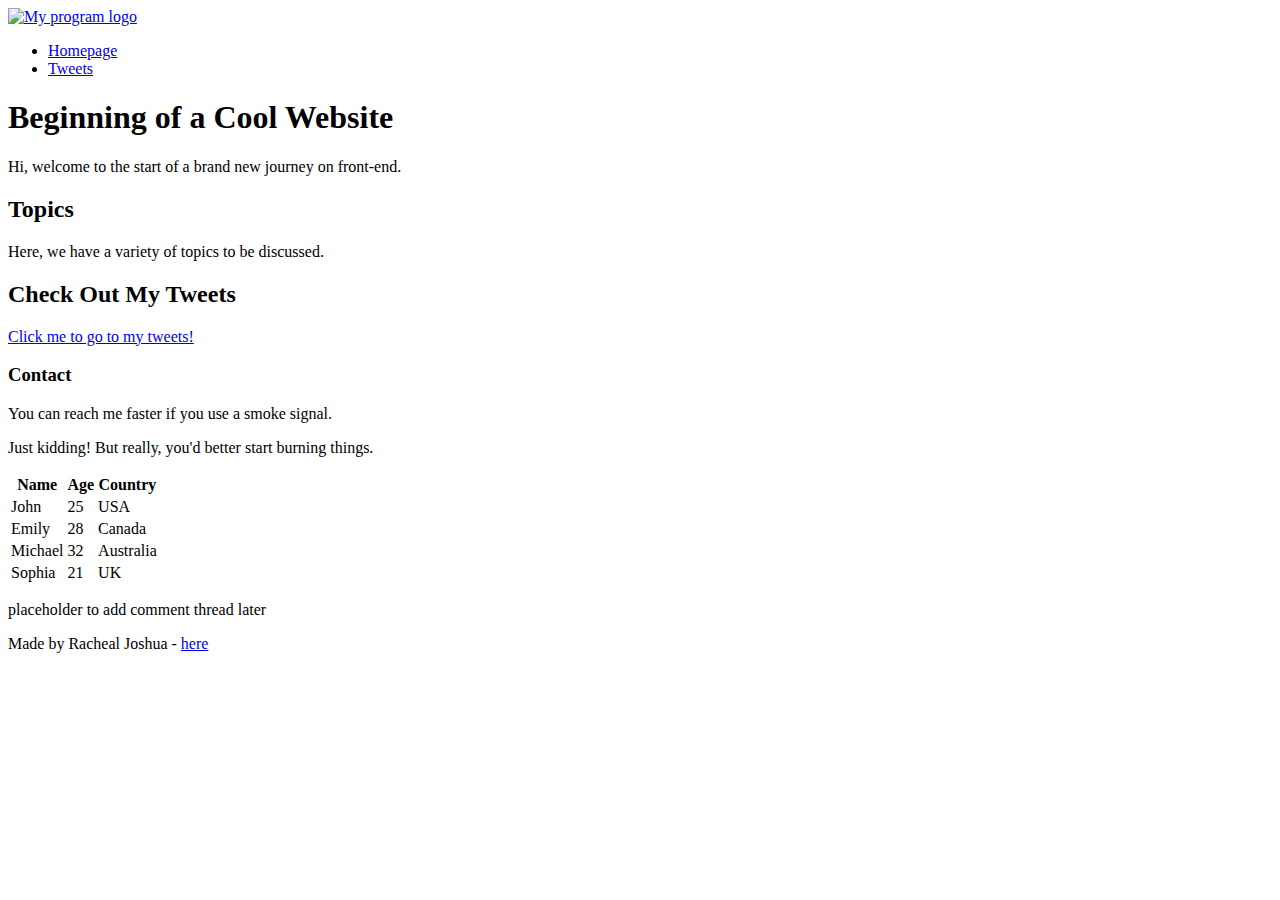
==== css_basic/index.html @ 19fce989 "added new files for the css practice." ====
<!DOCTYPE html>
<html lang="en">
  <head>
    <title>A project</title>
    <meta charset="UTF-8" />
    <meta name="viewport" content="width=device-width, initial-scale=1.0" />
  </head>

  <body>
    <a href="https://i.ibb.co/gTDZZT8/ALX-Logo-07.png">
      <img
        src="https://i.ibb.co/gTDZZT8/ALX-Logo-07.png"
        alt="My program logo"
      />
    </a>

    <header>
      <nav>
        <ul>
          <li><a href="index.html">Homepage</a></li>
          <li><a href="tweets.html">Tweets</a></li>
        </ul>
      </nav>
    </header>

    <main>
      <article>
        <h1>Beginning of a Cool Website</h1>
        <p>Hi, welcome to the start of a brand new journey on front-end.</p>

        <h2>Topics</h2>
        <p>Here, we have a variety of topics to be discussed.</p>

        <h2>Check Out My Tweets</h2>
        <a href="tweets.html">Click me to go to my tweets!</a>

        <h3>Contact</h3>
        <p>You can reach me faster if you use a smoke signal.</p>
        <p>Just kidding! But really, you'd better start burning things.</p>

        <table>
          <thead>
            <tr>
              <th>Name</th>
              <th>Age</th>
              <th>Country</th>
            </tr>
          </thead>
          <tbody>
            <tr>
              <td>John</td>
              <td>25</td>
              <td>USA</td>
            </tr>
            <tr>
              <td>Emily</td>
              <td>28</td>
              <td>Canada</td>
            </tr>
            <tr>
              <td>Michael</td>
              <td>32</td>
              <td>Australia</td>
            </tr>
            <tr>
              <td>Sophia</td>
              <td>21</td>
              <td>UK</td>
            </tr>
          </tbody>
        </table>
      </article>

      <aside>
        <p>placeholder to add comment thread later</p>
      </aside>
    </main>

    <footer>
      <p>
        Made by Racheal Joshua -
        <a
          href="https://www.google.com/url?sa=i&url=https%3A%2F%2Fwww.peakpx.com%2Fen%2Fhd-wallpaper-desktop-emkgs&psig=AOvVaw3o2LAWhKReuS_iMy0YkVdg&ust=1719180187373000&source=images&cd=vfe&opi=89978449&ved=0CBEQjRxqFwoTCLiYq72b8IYDFQAAAAAdAAAAABAE"
          target="_blank"
          >here</a
        >
      </p>
    </footer>
  </body>
</html>
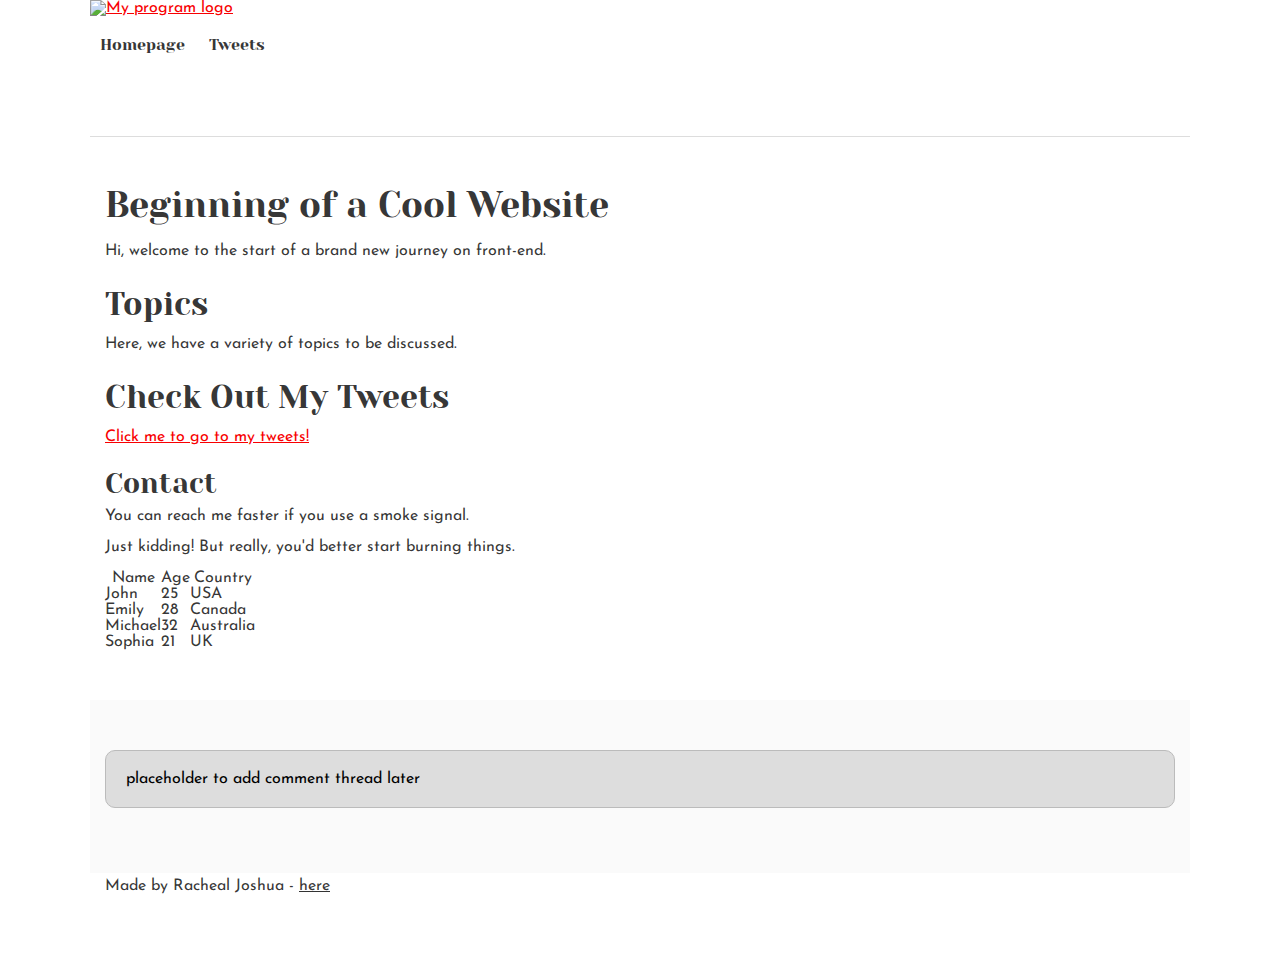
==== commit 24bda4ae: "added a new file base.css and linked the external files to the html files." ====
--- a/css_basic/index.html
+++ b/css_basic/index.html
@@ -4,6 +4,8 @@
     <title>A project</title>
     <meta charset="UTF-8" />
     <meta name="viewport" content="width=device-width, initial-scale=1.0" />
+    <link href="base.css" rel="stylesheet" />
+    <link href="styles.css" rel="stylesheet" />
   </head>
 
   <body>
--- a/css_basic/base.css
+++ b/css_basic/base.css
@@ -0,0 +1,275 @@
+/* Importing webfonts */
+/* (If you're learning CSS, you should disregard that) */
+
+@import url(https://fonts.googleapis.com/css?family=Yeseva+One);
+@import url(https://fonts.googleapis.com/css?family=Josefin+Sans:400,700,700italic,400italic);
+
+/* CSS reset rules */
+
+html,
+body {
+  height: 100%;
+  min-height: 100%;
+}
+html,
+body,
+div,
+span,
+applet,
+object,
+iframe,
+h1,
+h2,
+h3,
+h4,
+h5,
+h6,
+p,
+blockquote,
+pre,
+a,
+abbr,
+acronym,
+address,
+big,
+cite,
+code,
+del,
+dfn,
+img,
+ins,
+kbd,
+q,
+s,
+samp,
+small,
+strike,
+sub,
+sup,
+tt,
+var,
+b,
+u,
+i,
+center,
+dl,
+dt,
+dd,
+fieldset,
+form,
+label,
+legend,
+table,
+caption,
+tbody,
+tfoot,
+thead,
+tr,
+th,
+td,
+article,
+aside,
+canvas,
+details,
+embed,
+figure,
+figcaption,
+footer,
+header,
+hgroup,
+menu,
+nav,
+output,
+ruby,
+section,
+summary,
+time,
+mark,
+audio,
+video {
+  margin: 0;
+  padding: 0;
+  border: 0;
+  font-size: 100%;
+  font: inherit;
+  vertical-align: baseline;
+}
+/* HTML5 display-role reset for older browsers */
+article,
+aside,
+details,
+figcaption,
+figure,
+footer,
+header,
+hgroup,
+menu,
+nav,
+section {
+  display: block;
+}
+body {
+  line-height: 1;
+}
+blockquote,
+q {
+  quotes: none;
+}
+blockquote:before,
+blockquote:after,
+q:before,
+q:after {
+  content: "";
+  content: none;
+}
+table {
+  border-collapse: collapse;
+  border-spacing: 0;
+}
+
+/* Fonts and colors */
+
+body {
+  font-family: "Josefin Sans", serif;
+  color: rgba(0, 0, 0, 0.8);
+}
+h1,
+h2,
+h3,
+h4,
+h5,
+h6,
+header {
+  font-family: "Yeseva One", sans-serif;
+}
+article {
+}
+header {
+  border-bottom: 1px solid rgb(221, 221, 221);
+  transition: border-bottom-color 1s ease;
+}
+header a {
+  color: rgba(0, 0, 0, 0.8);
+}
+aside {
+  background: #fafafa;
+}
+aside p {
+  border: 1px solid #bbb;
+  background: #ddd;
+  color: black;
+}
+footer a {
+  color: rgba(0, 0, 0, 0.8);
+}
+a {
+  color: #f80002;
+}
+
+/* Positioning and margins */
+
+@media (min-width: 1100px) {
+  body {
+    width: 1100px;
+    margin: 0 auto;
+  }
+}
+
+article {
+  padding: 50px 15px;
+}
+article > *:first-child {
+  margin-top: 0;
+}
+aside {
+  padding: 50px 15px;
+}
+header .right {
+  float: right;
+  margin: 0 10px 15px;
+}
+
+/* Header */
+header {
+  padding: 20px 0;
+  height: 80px;
+}
+header ul {
+  list-style: none;
+  margin: 0;
+  padding: 0;
+}
+header li {
+  display: inline;
+  vertical-align: middle;
+}
+header li:first-child {
+  margin: 0;
+}
+header li a {
+  margin: 0 10px;
+}
+header li.logo {
+  font-size: 36px;
+}
+header a {
+  text-decoration: none;
+}
+
+/* Aside */
+
+aside p {
+  border-radius: 10px;
+  padding: 20px 20px;
+}
+
+/* Footer */
+
+footer {
+  padding: 5px 15px;
+  height: 80px;
+}
+
+/* Text styles and margins */
+
+p {
+  margin-bottom: 15px;
+}
+h1 {
+  font-size: 36px;
+  margin: 40px 0 20px;
+}
+h2 {
+  font-size: 32px;
+  margin: 30px 0 15px;
+}
+h3 {
+  font-size: 28px;
+  margin: 25px 0 10px;
+}
+h4 {
+  font-size: 20px;
+  font-weight: bold;
+  margin: 20px 0 10px;
+}
+h5 {
+  font-size: 18px;
+  font-weight: bold;
+  margin: 15px 0 10px;
+}
+h6 {
+  font-weight: bold;
+  margin: 5px 0;
+}
+
+@media (max-width: 800px) {
+  body.works_on_smartphone {
+    display: block;
+  }
+  body.works_on_smartphone main {
+    display: block;
+  }
+  header .right {
+    float: none;
+  }
+}
